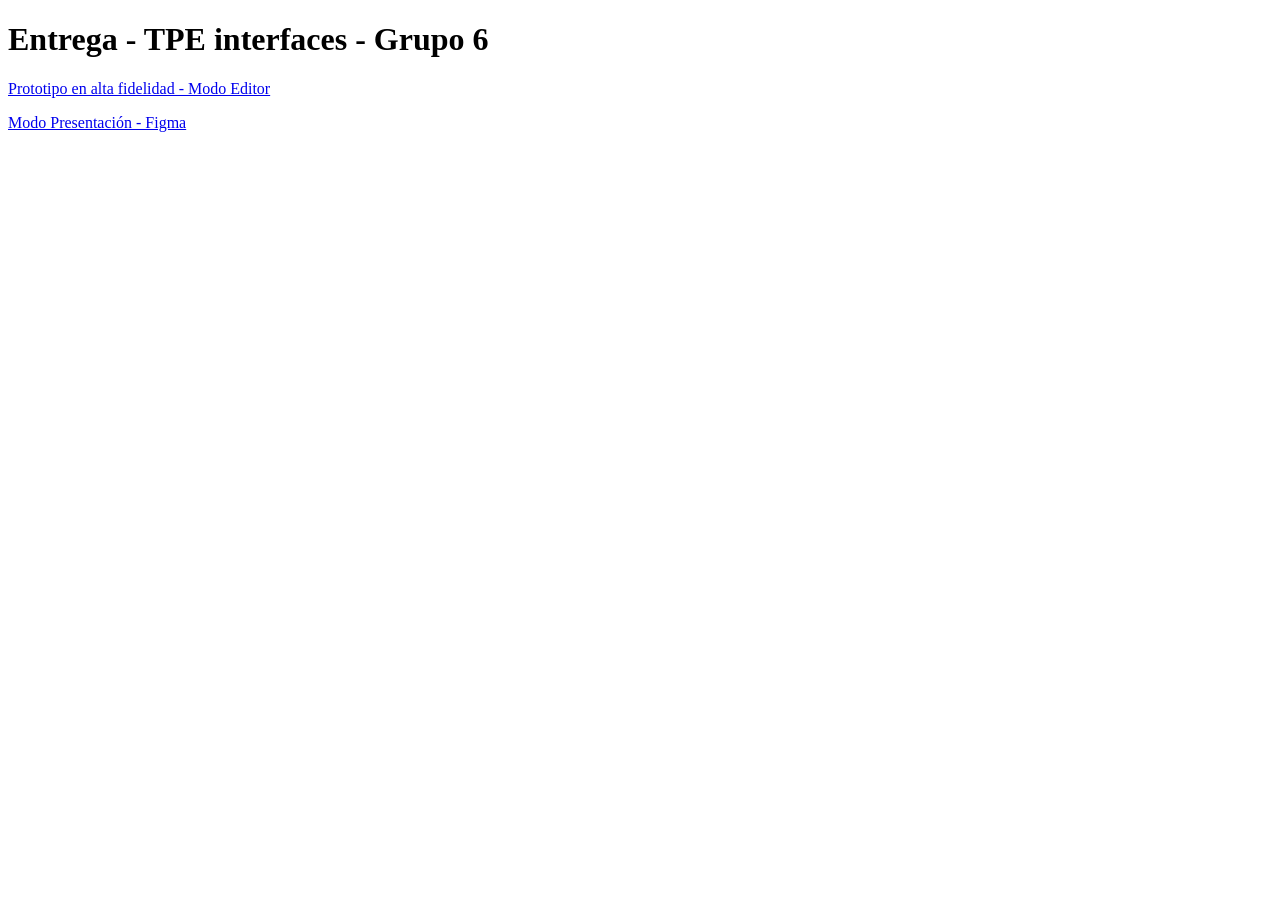
==== index.html @ 086a92cb "Entrega Interfaces G6" ====
<!DOCTYPE html>
<html lang="es">
<head>
    <meta charset="UTF-8">
    <title>Entrega TPE Interfaces</title>
</head>
<body>

    <h1>Entrega - TPE interfaces - Grupo 6</h1>

    <p>
        <a href="https://www.figma.com/design/9i08lMepoLrOIIPspREHyA/Arcade-Time?node-id=0-1&p=f&t=czK11OI4u8MvMMfi-0" target="_blank">
            Prototipo en alta fidelidad - Modo Editor
        </a>
    </p>

    <p>
        <a href="https://www.figma.com/proto/9i08lMepoLrOIIPspREHyA/Arcade-Time?node-id=116-2380&p=f&t=czK11OI4u8MvMMfi-0&scaling=scale-down&content-scaling=fixed&starting-point-node-id=116%3A2380&page-id=0%3A1" target="_blank">
            Modo Presentación - Figma
        </a>
    </p>

</body>
</html>
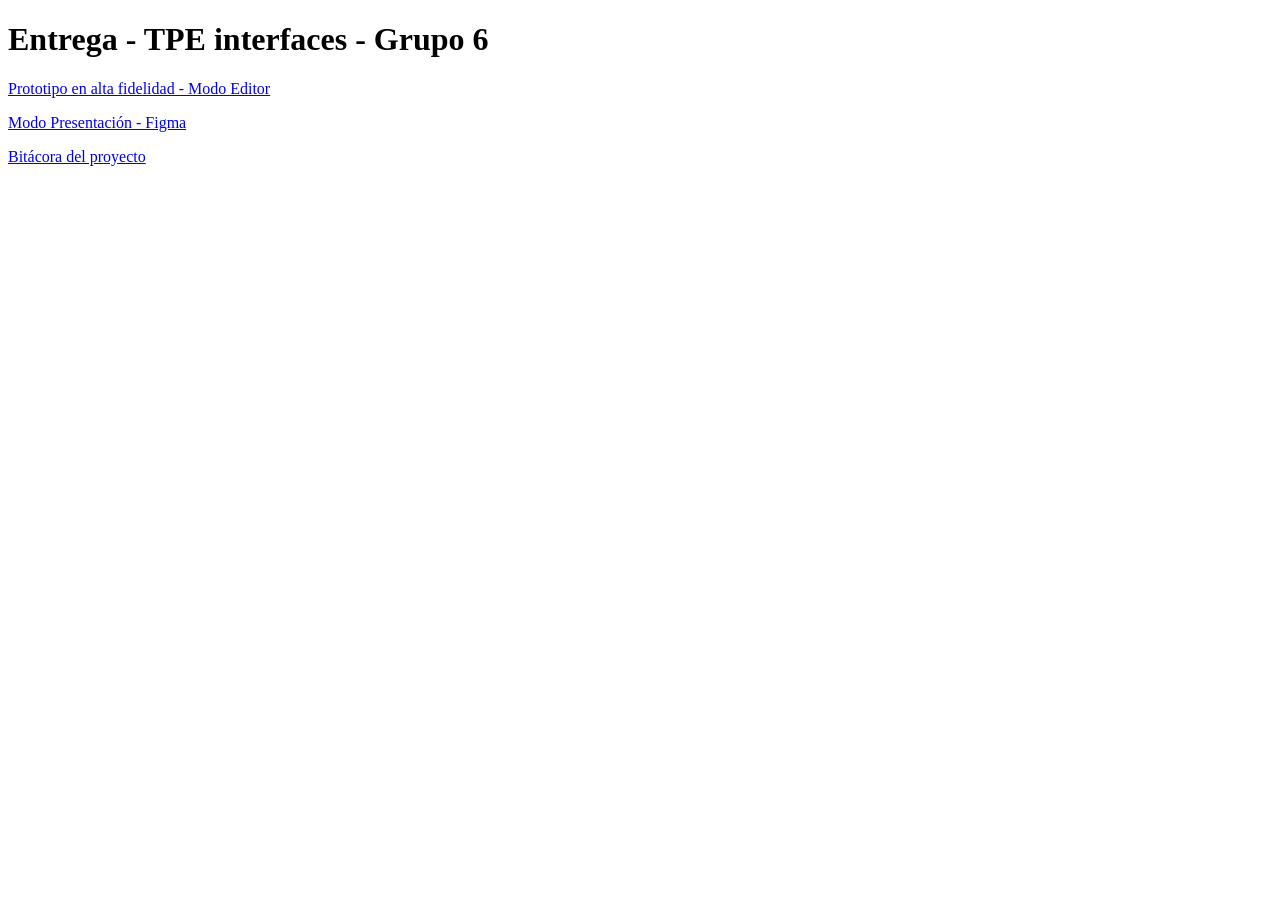
==== commit d7fc2139: "Agrego bitacora" ====
--- a/index.html
+++ b/index.html
@@ -19,6 +19,11 @@
             Modo Presentación - Figma
         </a>
     </p>
+    <p>
+    <a href="https://docs.google.com/document/d/1cL4h-FDV1Rh1Sm4U_zY8PCcev3ROgZlnCWYJNHG_538/edit?tab=t.0" target="_blank">
+        Bitácora del proyecto
+    </a>
+    </p>
 
 </body>
 </html>
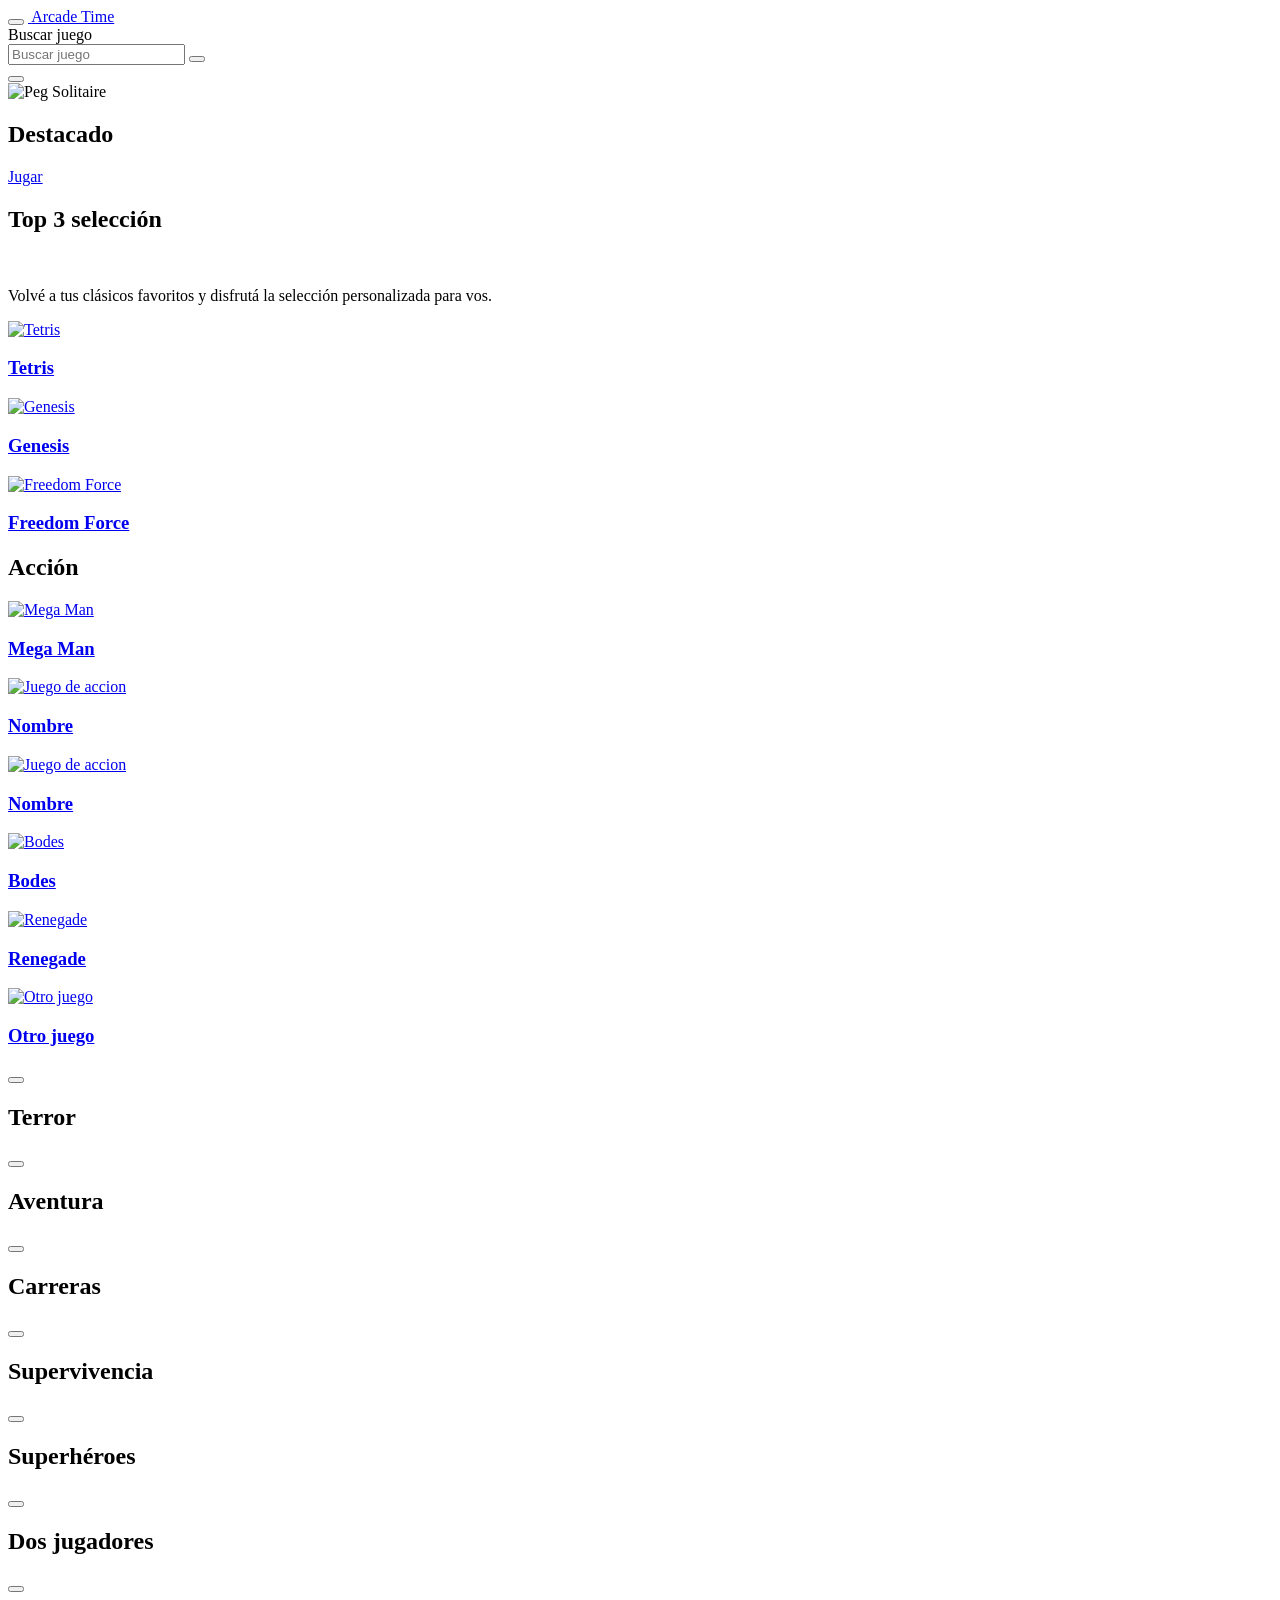
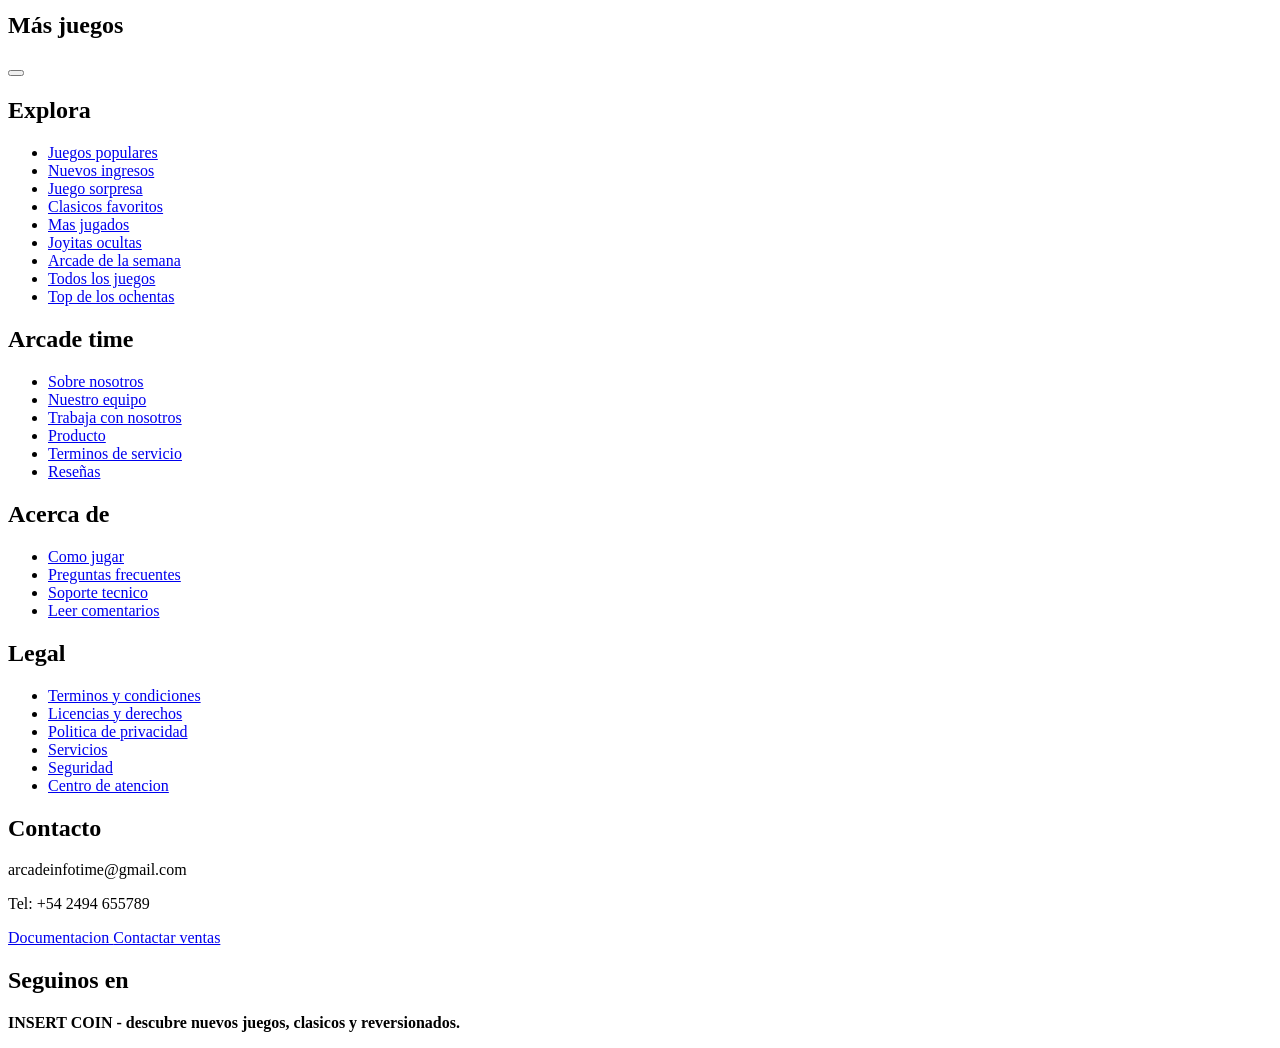
==== commit b766772e: "agrego login registro y home" ====
--- a/index.html
+++ b/index.html
@@ -1,29 +1,1632 @@
 <!DOCTYPE html>
+
 <html lang="es">
+
 <head>
+
     <meta charset="UTF-8">
-    <title>Entrega TPE Interfaces</title>
+
+    <meta name="viewport" content="width=device-width, initial-scale=1.0">
+
+    <meta http-equiv="X-UA-Compatible" content="ie=edge">
+
+    <title>Arcade Time | Inicio</title>
+
 </head>
+
+
 <body>
 
-    <h1>Entrega - TPE interfaces - Grupo 6</h1>
-
-    <p>
-        <a href="https://www.figma.com/design/9i08lMepoLrOIIPspREHyA/Arcade-Time?node-id=0-1&p=f&t=czK11OI4u8MvMMfi-0" target="_blank">
-            Prototipo en alta fidelidad - Modo Editor
-        </a>
-    </p>
-
-    <p>
-        <a href="https://www.figma.com/proto/9i08lMepoLrOIIPspREHyA/Arcade-Time?node-id=116-2380&p=f&t=czK11OI4u8MvMMfi-0&scaling=scale-down&content-scaling=fixed&starting-point-node-id=116%3A2380&page-id=0%3A1" target="_blank">
-            Modo Presentación - Figma
-        </a>
-    </p>
-    <p>
-    <a href="https://docs.google.com/document/d/1cL4h-FDV1Rh1Sm4U_zY8PCcev3ROgZlnCWYJNHG_538/edit?tab=t.0" target="_blank">
-        Bitácora del proyecto
-    </a>
-    </p>
+
+    <!-- fondo general de toda la pagina -->
+    <div class="fondo-pagina">
+
+
+
+        <!-- header -->
+        <header class="encabezado">
+
+
+            <div class="encabezado__contenedor">
+
+
+
+                <!-- boton hamburguesa -->
+                <button
+                    class="encabezado__menu-boton"
+                    type="button"
+                    aria-label="Abrir menu de categorias"
+                    aria-expanded="false"
+                    aria-controls="menu-categorias"
+                    data-boton-menu
+                >
+
+                    <!-- aca va el icono hamburguesa -->
+
+                </button>
+
+
+
+                <!-- logo y nombre, al tocar vuelve al home -->
+                <a
+                    class="encabezado__logo"
+                    href="index.html"
+                    aria-label="Ir al inicio"
+                >
+
+
+                    <img
+                        class="encabezado__logo-imagen"
+                        src=""
+                        alt=""
+                    >
+
+
+                    <span class="encabezado__nombre">
+                        Arcade Time
+                    </span>
+
+
+                </a>
+
+
+
+                <!-- decoracion q esta al lado del logo -->
+                <div
+                    class="encabezado__separador"
+                    aria-hidden="true"
+                ></div>
+
+
+
+                <!-- buscador -->
+                <form
+                    class="buscador"
+                    action="#"
+                    method="get"
+                    role="search"
+                >
+
+
+                    <label
+                        class="buscador__label"
+                        for="buscar-juego"
+                    >
+                        Buscar juego
+                    </label>
+
+
+                    <div class="buscador__contenedor">
+
+
+                        <input
+                            class="buscador__input"
+                            type="search"
+                            id="buscar-juego"
+                            name="buscar"
+                            placeholder="Buscar juego"
+                        >
+
+
+                        <button
+                            class="buscador__boton"
+                            type="submit"
+                            aria-label="Buscar juego"
+                        >
+
+                            <!-- aca va la lupa -->
+
+                        </button>
+
+
+                    </div>
+
+
+                </form>
+
+
+
+                <!-- boton del perfil -->
+                <button
+                    class="encabezado__perfil-boton"
+                    type="button"
+                    aria-label="Abrir menu de usuario"
+                    aria-expanded="false"
+                    aria-controls="menu-usuario"
+                    data-boton-perfil
+                >
+
+                    <!-- aca va el icono de la personita -->
+
+                </button>
+
+
+            </div>
+
+
+
+
+            <!-- menu q se abre con la hamburguesa -->
+            <nav
+                class="menu-categorias"
+                id="menu-categorias"
+                aria-label="Categorias de juegos"
+                hidden
+            >
+
+
+                <ul class="menu-categorias__lista">
+
+
+                    <li class="menu-categorias__item">
+
+                        <a
+                            class="menu-categorias__link"
+                            href="#accion"
+                        >
+                            Acción
+                        </a>
+
+                    </li>
+
+
+                    <li class="menu-categorias__item">
+
+                        <a
+                            class="menu-categorias__link"
+                            href="#terror"
+                        >
+                            Terror
+                        </a>
+
+                    </li>
+
+
+                    <li class="menu-categorias__item">
+
+                        <a
+                            class="menu-categorias__link"
+                            href="#aventura"
+                        >
+                            Aventura
+                        </a>
+
+                    </li>
+
+
+                    <li class="menu-categorias__item">
+
+                        <a
+                            class="menu-categorias__link"
+                            href="#carreras"
+                        >
+                            Carreras
+                        </a>
+
+                    </li>
+
+
+                    <li class="menu-categorias__item">
+
+                        <a
+                            class="menu-categorias__link"
+                            href="#supervivencia"
+                        >
+                            Supervivencia
+                        </a>
+
+                    </li>
+
+
+                    <li class="menu-categorias__item">
+
+                        <a
+                            class="menu-categorias__link"
+                            href="#superheroes"
+                        >
+                            Superhéroes
+                        </a>
+
+                    </li>
+
+
+                    <li class="menu-categorias__item">
+
+                        <a
+                            class="menu-categorias__link"
+                            href="#dos-jugadores"
+                        >
+                            Dos jugadores
+                        </a>
+
+                    </li>
+
+
+                    <li class="menu-categorias__item">
+
+                        <a
+                            class="menu-categorias__link"
+                            href="#mas-juegos"
+                        >
+                            Más juegos
+                        </a>
+
+                    </li>
+
+
+                </ul>
+
+
+            </nav>
+
+
+
+
+            <!-- menu q se abre con la personita -->
+            <div
+                class="menu-usuario"
+                id="menu-usuario"
+                hidden
+            >
+
+
+                <!-- avatar y nombre -->
+                <div class="menu-usuario__perfil">
+
+
+                    <div class="menu-usuario__avatar-contenedor">
+
+
+                        <img
+                            class="menu-usuario__avatar"
+                            src=""
+                            alt="Avatar del usuario"
+                        >
+
+
+                    </div>
+
+
+                    <p class="menu-usuario__nombre">
+                        Nombre de usuario
+                    </p>
+
+
+                </div>
+
+
+
+                <!-- titulo del menu -->
+                <div class="menu-usuario__encabezado">
+
+
+                    <p class="menu-usuario__titulo">
+                        Configuraciones de la cuenta
+                    </p>
+
+
+                </div>
+
+
+
+                <!-- opciones -->
+                <nav
+                    class="menu-usuario__opciones"
+                    aria-label="Configuraciones de la cuenta"
+                >
+
+
+                    <ul class="menu-usuario__lista">
+
+
+                        <li class="menu-usuario__item">
+
+                            <a
+                                class="menu-usuario__link"
+                                href="#"
+                            >
+                                Contraseña
+                            </a>
+
+                        </li>
+
+
+                        <li class="menu-usuario__item">
+
+                            <a
+                                class="menu-usuario__link"
+                                href="#"
+                            >
+                                Correo electrónico
+                            </a>
+
+                        </li>
+
+
+                        <li class="menu-usuario__item">
+
+                            <a
+                                class="menu-usuario__link"
+                                href="#"
+                            >
+                                Editar avatar
+                            </a>
+
+                        </li>
+
+
+                        <li class="menu-usuario__item">
+
+                            <a
+                                class="menu-usuario__link"
+                                href="#"
+                            >
+                                Editar nombre de usuario
+                            </a>
+
+                        </li>
+
+
+                        <li class="menu-usuario__item">
+
+                            <a
+                                class="menu-usuario__link"
+                                href="#"
+                            >
+                                Idioma
+                            </a>
+
+                        </li>
+
+
+                    </ul>
+
+
+                </nav>
+
+
+            </div>
+
+
+        </header>
+
+
+
+
+
+        <!-- contenido principal -->
+        <main class="pagina-inicio">
+
+
+
+            <!-- destacado -->
+            <section
+                class="destacado"
+                aria-labelledby="titulo-destacado"
+            >
+
+
+                <!-- todo esto va arriba de la img -->
+                <div class="destacado__contenido">
+
+
+                    <img
+                        class="destacado__imagen"
+                        src=""
+                        alt="Peg Solitaire"
+                    >
+
+
+
+                    <h1
+                        class="destacado__titulo"
+                        id="titulo-destacado"
+                    >
+                        Destacado
+                    </h1>
+
+
+
+                    <!-- boton q va arriba de la img -->
+                    <div class="destacado__boton-contenedor">
+
+
+                        <a
+                            class="boton boton--jugar"
+                            href="#"
+                        >
+                            Jugar
+                        </a>
+
+
+                    </div>
+
+
+                </div>
+
+
+            </section>
+
+
+
+
+
+            <!-- top 3 seleccion -->
+            <section
+                class="top-seleccion"
+                aria-labelledby="titulo-top-seleccion"
+            >
+
+
+                <!-- fondo rosa del top -->
+                <div class="top-seleccion__contenedor">
+
+
+
+                    <!-- titulo -->
+                    <div class="top-seleccion__encabezado">
+
+
+                        <h2
+                            class="top-seleccion__titulo"
+                            id="titulo-top-seleccion"
+                        >
+                            Top 3 selección
+                        </h2>
+
+
+                        <!-- iconito q esta al lado -->
+                        <div
+                            class="top-seleccion__icono"
+                            aria-hidden="true"
+                        ></div>
+
+
+                    </div>
+
+
+
+
+                    <!-- fantasmita y texto -->
+                    <div class="top-seleccion__presentacion">
+
+
+                        <div class="top-seleccion__fantasma-contenedor">
+
+
+                            <img
+                                class="top-seleccion__fantasma"
+                                src=""
+                                alt=""
+                            >
+
+
+                        </div>
+
+
+
+                        <div class="top-seleccion__texto">
+
+
+                            <p>
+                                Volvé a tus clásicos favoritos y disfrutá
+                                la selección personalizada para vos.
+                            </p>
+
+
+                        </div>
+
+
+                    </div>
+
+
+
+
+                    <!-- los tres juegos -->
+                    <div class="top-seleccion__juegos">
+
+
+
+                        <article class="tarjeta-juego tarjeta-juego--top">
+
+
+                            <a
+                                class="tarjeta-juego__link"
+                                href="#"
+                            >
+
+
+                                <img
+                                    class="tarjeta-juego__imagen"
+                                    src=""
+                                    alt="Tetris"
+                                >
+
+
+                                <h3 class="tarjeta-juego__nombre">
+                                    Tetris
+                                </h3>
+
+
+                            </a>
+
+
+                        </article>
+
+
+
+
+                        <article class="tarjeta-juego tarjeta-juego--top">
+
+
+                            <a
+                                class="tarjeta-juego__link"
+                                href="#"
+                            >
+
+
+                                <img
+                                    class="tarjeta-juego__imagen"
+                                    src=""
+                                    alt="Genesis"
+                                >
+
+
+                                <h3 class="tarjeta-juego__nombre">
+                                    Genesis
+                                </h3>
+
+
+                            </a>
+
+
+                        </article>
+
+
+
+
+                        <article class="tarjeta-juego tarjeta-juego--top">
+
+
+                            <a
+                                class="tarjeta-juego__link"
+                                href="#"
+                            >
+
+
+                                <img
+                                    class="tarjeta-juego__imagen"
+                                    src=""
+                                    alt="Freedom Force"
+                                >
+
+
+                                <h3 class="tarjeta-juego__nombre">
+                                    Freedom Force
+                                </h3>
+
+
+                            </a>
+
+
+                        </article>
+
+
+                    </div>
+
+
+                </div>
+
+
+            </section>
+
+
+
+
+
+            <!-- zona de todos los carruseles -->
+            <div class="zona-carruseles">
+
+
+
+
+
+                <!-- carrusel accion -->
+                <section
+                    class="carrusel-juegos"
+                    id="accion"
+                    aria-labelledby="titulo-accion"
+                    data-carrusel
+                >
+
+
+                    <div class="carrusel-juegos__contenedor">
+
+
+                        <h2
+                            class="carrusel-juegos__titulo"
+                            id="titulo-accion"
+                        >
+                            Acción
+                        </h2>
+
+
+
+                        <div class="carrusel-juegos__contenido">
+
+
+
+                            <!-- arranca oculta y js la muestra desp -->
+                            <button
+                                class="carrusel-juegos__flecha carrusel-juegos__flecha--izquierda"
+                                type="button"
+                                aria-label="Ver juegos anteriores"
+                                data-direccion="anterior"
+                                hidden
+                            >
+
+                                <!-- flecha izquierda -->
+
+                            </button>
+
+
+
+
+                            <!-- parte visible del carrusel -->
+                            <div class="carrusel-juegos__ventana">
+
+
+                                <!-- esta lista es la q desp mueve js -->
+                                <div class="carrusel-juegos__lista">
+
+
+
+                                    <article class="tarjeta-juego">
+
+                                        <a
+                                            class="tarjeta-juego__link"
+                                            href="#"
+                                        >
+
+                                            <img
+                                                class="tarjeta-juego__imagen"
+                                                src=""
+                                                alt="Mega Man"
+                                            >
+
+                                            <h3 class="tarjeta-juego__nombre">
+                                                Mega Man
+                                            </h3>
+
+                                        </a>
+
+                                    </article>
+
+
+
+                                    <article class="tarjeta-juego">
+
+                                        <a
+                                            class="tarjeta-juego__link"
+                                            href="#"
+                                        >
+
+                                            <img
+                                                class="tarjeta-juego__imagen"
+                                                src=""
+                                                alt="Juego de accion"
+                                            >
+
+                                            <h3 class="tarjeta-juego__nombre">
+                                                Nombre
+                                            </h3>
+
+                                        </a>
+
+                                    </article>
+
+
+
+                                    <article class="tarjeta-juego">
+
+                                        <a
+                                            class="tarjeta-juego__link"
+                                            href="#"
+                                        >
+
+                                            <img
+                                                class="tarjeta-juego__imagen"
+                                                src=""
+                                                alt="Juego de accion"
+                                            >
+
+                                            <h3 class="tarjeta-juego__nombre">
+                                                Nombre
+                                            </h3>
+
+                                        </a>
+
+                                    </article>
+
+
+
+                                    <article class="tarjeta-juego">
+
+                                        <a
+                                            class="tarjeta-juego__link"
+                                            href="#"
+                                        >
+
+                                            <img
+                                                class="tarjeta-juego__imagen"
+                                                src=""
+                                                alt="Bodes"
+                                            >
+
+                                            <h3 class="tarjeta-juego__nombre">
+                                                Bodes
+                                            </h3>
+
+                                        </a>
+
+                                    </article>
+
+
+
+                                    <article class="tarjeta-juego">
+
+                                        <a
+                                            class="tarjeta-juego__link"
+                                            href="#"
+                                        >
+
+                                            <img
+                                                class="tarjeta-juego__imagen"
+                                                src=""
+                                                alt="Renegade"
+                                            >
+
+                                            <h3 class="tarjeta-juego__nombre">
+                                                Renegade
+                                            </h3>
+
+                                        </a>
+
+                                    </article>
+
+
+
+                                    <!-- aca van los juegos q quedan ocultos al principio -->
+
+                                    <article class="tarjeta-juego">
+
+                                        <a
+                                            class="tarjeta-juego__link"
+                                            href="#"
+                                        >
+
+                                            <img
+                                                class="tarjeta-juego__imagen"
+                                                src=""
+                                                alt="Otro juego"
+                                            >
+
+                                            <h3 class="tarjeta-juego__nombre">
+                                                Otro juego
+                                            </h3>
+
+                                        </a>
+
+                                    </article>
+
+
+                                </div>
+
+
+                            </div>
+
+
+
+
+                            <!-- esta se ve al principio -->
+                            <button
+                                class="carrusel-juegos__flecha carrusel-juegos__flecha--derecha"
+                                type="button"
+                                aria-label="Ver mas juegos"
+                                data-direccion="siguiente"
+                            >
+
+                                <!-- flecha derecha -->
+
+                            </button>
+
+
+                        </div>
+
+
+                    </div>
+
+
+                </section>
+
+
+
+
+
+                <!-- carrusel terror -->
+                <section
+                    class="carrusel-juegos"
+                    id="terror"
+                    aria-labelledby="titulo-terror"
+                    data-carrusel
+                >
+
+
+                    <div class="carrusel-juegos__contenedor">
+
+
+                        <h2
+                            class="carrusel-juegos__titulo"
+                            id="titulo-terror"
+                        >
+                            Terror
+                        </h2>
+
+
+
+                        <div class="carrusel-juegos__contenido">
+
+
+                            <button
+                                class="carrusel-juegos__flecha carrusel-juegos__flecha--izquierda"
+                                type="button"
+                                aria-label="Ver juegos anteriores"
+                                data-direccion="anterior"
+                                hidden
+                            >
+                                <!-- flecha izquierda -->
+                            </button>
+
+
+
+                            <div class="carrusel-juegos__ventana">
+
+                                <div class="carrusel-juegos__lista">
+
+                                    <!-- aca van todas las cards de terror -->
+
+                                </div>
+
+                            </div>
+
+
+
+                            <button
+                                class="carrusel-juegos__flecha carrusel-juegos__flecha--derecha"
+                                type="button"
+                                aria-label="Ver mas juegos"
+                                data-direccion="siguiente"
+                            >
+                                <!-- flecha derecha -->
+                            </button>
+
+
+                        </div>
+
+
+                    </div>
+
+
+                </section>
+
+
+
+
+
+                <!-- carrusel aventura -->
+                <section
+                    class="carrusel-juegos"
+                    id="aventura"
+                    aria-labelledby="titulo-aventura"
+                    data-carrusel
+                >
+
+
+                    <div class="carrusel-juegos__contenedor">
+
+
+                        <h2
+                            class="carrusel-juegos__titulo"
+                            id="titulo-aventura"
+                        >
+                            Aventura
+                        </h2>
+
+
+
+                        <div class="carrusel-juegos__contenido">
+
+
+                            <button
+                                class="carrusel-juegos__flecha carrusel-juegos__flecha--izquierda"
+                                type="button"
+                                aria-label="Ver juegos anteriores"
+                                data-direccion="anterior"
+                                hidden
+                            >
+                                <!-- flecha izquierda -->
+                            </button>
+
+
+                            <div class="carrusel-juegos__ventana">
+
+                                <div class="carrusel-juegos__lista">
+
+                                    <!-- aca van las cards de aventura -->
+
+                                </div>
+
+                            </div>
+
+
+                            <button
+                                class="carrusel-juegos__flecha carrusel-juegos__flecha--derecha"
+                                type="button"
+                                aria-label="Ver mas juegos"
+                                data-direccion="siguiente"
+                            >
+                                <!-- flecha derecha -->
+                            </button>
+
+
+                        </div>
+
+
+                    </div>
+
+
+                </section>
+
+
+
+
+
+                <!-- carrusel carreras -->
+                <section
+                    class="carrusel-juegos"
+                    id="carreras"
+                    aria-labelledby="titulo-carreras"
+                    data-carrusel
+                >
+
+
+                    <div class="carrusel-juegos__contenedor">
+
+
+                        <h2
+                            class="carrusel-juegos__titulo"
+                            id="titulo-carreras"
+                        >
+                            Carreras
+                        </h2>
+
+
+
+                        <div class="carrusel-juegos__contenido">
+
+
+                            <button
+                                class="carrusel-juegos__flecha carrusel-juegos__flecha--izquierda"
+                                type="button"
+                                aria-label="Ver juegos anteriores"
+                                data-direccion="anterior"
+                                hidden
+                            >
+                                <!-- flecha izquierda -->
+                            </button>
+
+
+                            <div class="carrusel-juegos__ventana">
+
+                                <div class="carrusel-juegos__lista">
+
+                                    <!-- aca van las cards de carreras -->
+
+                                </div>
+
+                            </div>
+
+
+                            <button
+                                class="carrusel-juegos__flecha carrusel-juegos__flecha--derecha"
+                                type="button"
+                                aria-label="Ver mas juegos"
+                                data-direccion="siguiente"
+                            >
+                                <!-- flecha derecha -->
+                            </button>
+
+
+                        </div>
+
+
+                    </div>
+
+
+                </section>
+
+
+
+
+
+                <!-- carrusel supervivencia -->
+                <section
+                    class="carrusel-juegos"
+                    id="supervivencia"
+                    aria-labelledby="titulo-supervivencia"
+                    data-carrusel
+                >
+
+
+                    <div class="carrusel-juegos__contenedor">
+
+
+                        <h2
+                            class="carrusel-juegos__titulo"
+                            id="titulo-supervivencia"
+                        >
+                            Supervivencia
+                        </h2>
+
+
+
+                        <div class="carrusel-juegos__contenido">
+
+
+                            <button
+                                class="carrusel-juegos__flecha carrusel-juegos__flecha--izquierda"
+                                type="button"
+                                aria-label="Ver juegos anteriores"
+                                data-direccion="anterior"
+                                hidden
+                            >
+                                <!-- flecha izquierda -->
+                            </button>
+
+
+                            <div class="carrusel-juegos__ventana">
+
+                                <div class="carrusel-juegos__lista">
+
+                                    <!-- aca van las cards de supervivencia -->
+
+                                </div>
+
+                            </div>
+
+
+                            <button
+                                class="carrusel-juegos__flecha carrusel-juegos__flecha--derecha"
+                                type="button"
+                                aria-label="Ver mas juegos"
+                                data-direccion="siguiente"
+                            >
+                                <!-- flecha derecha -->
+                            </button>
+
+
+                        </div>
+
+
+                    </div>
+
+
+                </section>
+
+
+
+
+
+                <!-- carrusel superheroes -->
+                <section
+                    class="carrusel-juegos"
+                    id="superheroes"
+                    aria-labelledby="titulo-superheroes"
+                    data-carrusel
+                >
+
+
+                    <div class="carrusel-juegos__contenedor">
+
+
+                        <h2
+                            class="carrusel-juegos__titulo"
+                            id="titulo-superheroes"
+                        >
+                            Superhéroes
+                        </h2>
+
+
+                        <div class="carrusel-juegos__contenido">
+
+
+                            <button
+                                class="carrusel-juegos__flecha carrusel-juegos__flecha--izquierda"
+                                type="button"
+                                aria-label="Ver juegos anteriores"
+                                data-direccion="anterior"
+                                hidden
+                            >
+                                <!-- flecha izquierda -->
+                            </button>
+
+
+                            <div class="carrusel-juegos__ventana">
+
+                                <div class="carrusel-juegos__lista">
+
+                                    <!-- aca van las cards de superheroes -->
+
+                                </div>
+
+                            </div>
+
+
+                            <button
+                                class="carrusel-juegos__flecha carrusel-juegos__flecha--derecha"
+                                type="button"
+                                aria-label="Ver mas juegos"
+                                data-direccion="siguiente"
+                            >
+                                <!-- flecha derecha -->
+                            </button>
+
+
+                        </div>
+
+
+                    </div>
+
+
+                </section>
+
+
+
+
+
+                <!-- carrusel dos jugadores -->
+                <section
+                    class="carrusel-juegos"
+                    id="dos-jugadores"
+                    aria-labelledby="titulo-dos-jugadores"
+                    data-carrusel
+                >
+
+
+                    <div class="carrusel-juegos__contenedor">
+
+
+                        <h2
+                            class="carrusel-juegos__titulo"
+                            id="titulo-dos-jugadores"
+                        >
+                            Dos jugadores
+                        </h2>
+
+
+                        <div class="carrusel-juegos__contenido">
+
+
+                            <button
+                                class="carrusel-juegos__flecha carrusel-juegos__flecha--izquierda"
+                                type="button"
+                                aria-label="Ver juegos anteriores"
+                                data-direccion="anterior"
+                                hidden
+                            >
+                                <!-- flecha izquierda -->
+                            </button>
+
+
+                            <div class="carrusel-juegos__ventana">
+
+                                <div class="carrusel-juegos__lista">
+
+                                    <!-- aca van las cards de dos jugadores -->
+
+                                </div>
+
+                            </div>
+
+
+                            <button
+                                class="carrusel-juegos__flecha carrusel-juegos__flecha--derecha"
+                                type="button"
+                                aria-label="Ver mas juegos"
+                                data-direccion="siguiente"
+                            >
+                                <!-- flecha derecha -->
+                            </button>
+
+
+                        </div>
+
+
+                    </div>
+
+
+                </section>
+
+
+
+
+
+                <!-- carrusel mas juegos -->
+                <section
+                    class="carrusel-juegos"
+                    id="mas-juegos"
+                    aria-labelledby="titulo-mas-juegos"
+                    data-carrusel
+                >
+
+
+                    <div class="carrusel-juegos__contenedor">
+
+
+                        <h2
+                            class="carrusel-juegos__titulo"
+                            id="titulo-mas-juegos"
+                        >
+                            Más juegos
+                        </h2>
+
+
+                        <div class="carrusel-juegos__contenido">
+
+
+                            <button
+                                class="carrusel-juegos__flecha carrusel-juegos__flecha--izquierda"
+                                type="button"
+                                aria-label="Ver juegos anteriores"
+                                data-direccion="anterior"
+                                hidden
+                            >
+                                <!-- flecha izquierda -->
+                            </button>
+
+
+                            <div class="carrusel-juegos__ventana">
+
+                                <div class="carrusel-juegos__lista">
+
+                                    <!-- aca van las cards de mas juegos -->
+
+                                </div>
+
+                            </div>
+
+
+                            <button
+                                class="carrusel-juegos__flecha carrusel-juegos__flecha--derecha"
+                                type="button"
+                                aria-label="Ver mas juegos"
+                                data-direccion="siguiente"
+                            >
+                                <!-- flecha derecha -->
+                            </button>
+
+
+                        </div>
+
+
+                    </div>
+
+
+                </section>
+
+
+            </div>
+
+
+        </main>
+
+
+
+
+
+        <!-- footer -->
+        <footer class="pie-pagina">
+
+
+            <div class="pie-pagina__contenedor">
+
+
+
+                <!-- columna explorar -->
+                <div class="pie-pagina__columna">
+
+
+                    <h2 class="pie-pagina__titulo">
+                        Explora
+                    </h2>
+
+
+                    <ul class="pie-pagina__lista">
+
+                        <li>
+                            <a href="#">Juegos populares</a>
+                        </li>
+
+                        <li>
+                            <a href="#">Nuevos ingresos</a>
+                        </li>
+
+                        <li>
+                            <a href="#">Juego sorpresa</a>
+                        </li>
+
+                        <li>
+                            <a href="#">Clasicos favoritos</a>
+                        </li>
+
+                        <li>
+                            <a href="#">Mas jugados</a>
+                        </li>
+
+                        <li>
+                            <a href="#">Joyitas ocultas</a>
+                        </li>
+
+                        <li>
+                            <a href="#">Arcade de la semana</a>
+                        </li>
+
+                        <li>
+                            <a href="#">Todos los juegos</a>
+                        </li>
+
+                        <li>
+                            <a href="#">Top de los ochentas</a>
+                        </li>
+
+                    </ul>
+
+
+                </div>
+
+
+
+
+                <!-- columna arcade time -->
+                <div class="pie-pagina__columna">
+
+
+                    <h2 class="pie-pagina__titulo">
+                        Arcade time
+                    </h2>
+
+
+                    <ul class="pie-pagina__lista">
+
+                        <li>
+                            <a href="#">Sobre nosotros</a>
+                        </li>
+
+                        <li>
+                            <a href="#">Nuestro equipo</a>
+                        </li>
+
+                        <li>
+                            <a href="#">Trabaja con nosotros</a>
+                        </li>
+
+                        <li>
+                            <a href="#">Producto</a>
+                        </li>
+
+                        <li>
+                            <a href="#">Terminos de servicio</a>
+                        </li>
+
+                        <li>
+                            <a href="#">Reseñas</a>
+                        </li>
+
+                    </ul>
+
+
+
+                    <h2 class="pie-pagina__titulo">
+                        Acerca de
+                    </h2>
+
+
+                    <ul class="pie-pagina__lista">
+
+                        <li>
+                            <a href="#">Como jugar</a>
+                        </li>
+
+                        <li>
+                            <a href="#">Preguntas frecuentes</a>
+                        </li>
+
+                        <li>
+                            <a href="#">Soporte tecnico</a>
+                        </li>
+
+                        <li>
+                            <a href="#">Leer comentarios</a>
+                        </li>
+
+                    </ul>
+
+
+                </div>
+
+
+
+
+                <!-- columna legal y contacto -->
+                <div class="pie-pagina__columna">
+
+
+                    <h2 class="pie-pagina__titulo">
+                        Legal
+                    </h2>
+
+
+                    <ul class="pie-pagina__lista">
+
+                        <li>
+                            <a href="#">Terminos y condiciones</a>
+                        </li>
+
+                        <li>
+                            <a href="#">Licencias y derechos</a>
+                        </li>
+
+                        <li>
+                            <a href="#">Politica de privacidad</a>
+                        </li>
+
+                        <li>
+                            <a href="#">Servicios</a>
+                        </li>
+
+                        <li>
+                            <a href="#">Seguridad</a>
+                        </li>
+
+                        <li>
+                            <a href="#">Centro de atencion</a>
+                        </li>
+
+                    </ul>
+
+
+
+                    <div class="pie-pagina__contacto">
+
+
+                        <h2 class="pie-pagina__titulo">
+                            Contacto
+                        </h2>
+
+
+                        <p>
+                            arcadeinfotime@gmail.com
+                        </p>
+
+
+                        <p>
+                            Tel: +54 2494 655789
+                        </p>
+
+
+                        <a href="#">
+                            Documentacion
+                        </a>
+
+
+                        <a href="#">
+                            Contactar ventas
+                        </a>
+
+
+                    </div>
+
+
+                </div>
+
+
+
+
+                <!-- redes y logo -->
+                <div class="pie-pagina__columna">
+
+
+                    <div class="pie-pagina__redes">
+
+
+                        <h2 class="pie-pagina__titulo">
+                            Seguinos en
+                        </h2>
+
+
+                        <div class="pie-pagina__redes-lista">
+
+                            <a
+                                href="#"
+                                aria-label="Youtube"
+                            >
+                                <!-- icono youtube -->
+                            </a>
+
+                            <a
+                                href="#"
+                                aria-label="Instagram"
+                            >
+                                <!-- icono instagram -->
+                            </a>
+
+                            <a
+                                href="#"
+                                aria-label="Facebook"
+                            >
+                                <!-- icono facebook -->
+                            </a>
+
+                            <a
+                                href="#"
+                                aria-label="Twitter"
+                            >
+                                <!-- icono twitter -->
+                            </a>
+
+                        </div>
+
+
+                    </div>
+
+
+
+                    <div class="pie-pagina__descubrir">
+
+
+                        <p>
+
+                            <strong>
+                                INSERT COIN - descubre nuevos juegos,
+                                clasicos y reversionados.
+                            </strong>
+
+                        </p>
+
+
+                    </div>
+
+
+
+                    <div class="pie-pagina__logo">
+
+                        <!-- aca va el logo arcade time -->
+
+                    </div>
+
+
+                </div>
+
+
+            </div>
+
+
+        </footer>
+
+
+    </div>
+
 
 </body>
+
 </html>
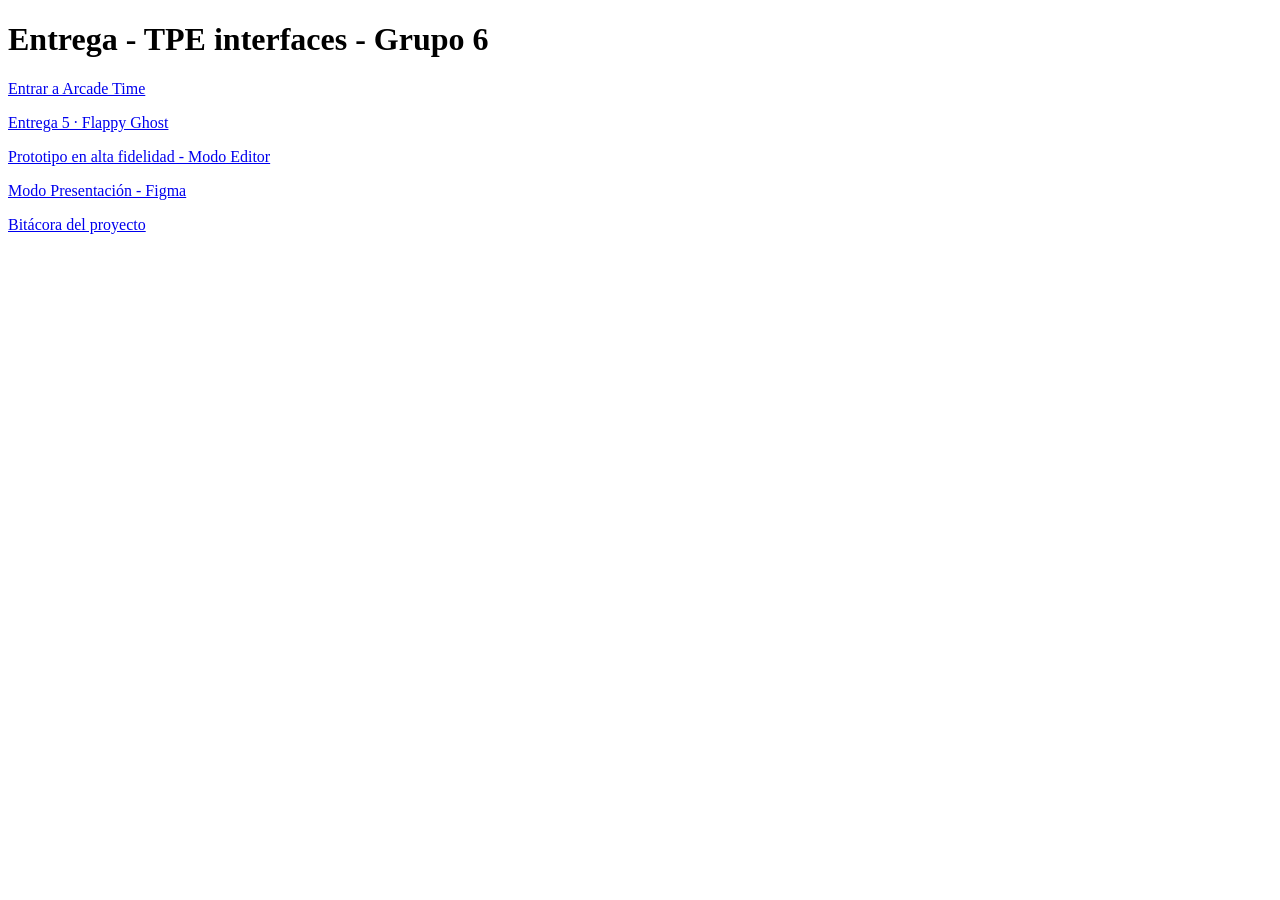
==== commit eecff6b9: "Flappy ghost" ====
--- a/index.html
+++ b/index.html
@@ -1,1632 +1,31 @@
 <!DOCTYPE html>
-
 <html lang="es">
-
 <head>
-
     <meta charset="UTF-8">
-
-    <meta name="viewport" content="width=device-width, initial-scale=1.0">
-
-    <meta http-equiv="X-UA-Compatible" content="ie=edge">
-
-    <title>Arcade Time | Inicio</title>
-
+    <title>Entrega TPE Interfaces</title>
 </head>
-
-
 <body>
 
+    <h1>Entrega - TPE interfaces - Grupo 6</h1>
+    <p><a href="html/home.html">Entrar a Arcade Time</a></p>
+    <p><a href="html/flappy-ghost.html">Entrega 5 · Flappy Ghost</a></p>
 
-    <!-- fondo general de toda la pagina -->
-    <div class="fondo-pagina">
+    <p>
+        <a href="https://www.figma.com/design/9i08lMepoLrOIIPspREHyA/Arcade-Time?node-id=0-1&p=f&t=czK11OI4u8MvMMfi-0" target="_blank">
+            Prototipo en alta fidelidad - Modo Editor
+        </a>
+    </p>
 
-
-
-        <!-- header -->
-        <header class="encabezado">
-
-
-            <div class="encabezado__contenedor">
-
-
-
-                <!-- boton hamburguesa -->
-                <button
-                    class="encabezado__menu-boton"
-                    type="button"
-                    aria-label="Abrir menu de categorias"
-                    aria-expanded="false"
-                    aria-controls="menu-categorias"
-                    data-boton-menu
-                >
-
-                    <!-- aca va el icono hamburguesa -->
-
-                </button>
-
-
-
-                <!-- logo y nombre, al tocar vuelve al home -->
-                <a
-                    class="encabezado__logo"
-                    href="index.html"
-                    aria-label="Ir al inicio"
-                >
-
-
-                    <img
-                        class="encabezado__logo-imagen"
-                        src=""
-                        alt=""
-                    >
-
-
-                    <span class="encabezado__nombre">
-                        Arcade Time
-                    </span>
-
-
-                </a>
-
-
-
-                <!-- decoracion q esta al lado del logo -->
-                <div
-                    class="encabezado__separador"
-                    aria-hidden="true"
-                ></div>
-
-
-
-                <!-- buscador -->
-                <form
-                    class="buscador"
-                    action="#"
-                    method="get"
-                    role="search"
-                >
-
-
-                    <label
-                        class="buscador__label"
-                        for="buscar-juego"
-                    >
-                        Buscar juego
-                    </label>
-
-
-                    <div class="buscador__contenedor">
-
-
-                        <input
-                            class="buscador__input"
-                            type="search"
-                            id="buscar-juego"
-                            name="buscar"
-                            placeholder="Buscar juego"
-                        >
-
-
-                        <button
-                            class="buscador__boton"
-                            type="submit"
-                            aria-label="Buscar juego"
-                        >
-
-                            <!-- aca va la lupa -->
-
-                        </button>
-
-
-                    </div>
-
-
-                </form>
-
-
-
-                <!-- boton del perfil -->
-                <button
-                    class="encabezado__perfil-boton"
-                    type="button"
-                    aria-label="Abrir menu de usuario"
-                    aria-expanded="false"
-                    aria-controls="menu-usuario"
-                    data-boton-perfil
-                >
-
-                    <!-- aca va el icono de la personita -->
-
-                </button>
-
-
-            </div>
-
-
-
-
-            <!-- menu q se abre con la hamburguesa -->
-            <nav
-                class="menu-categorias"
-                id="menu-categorias"
-                aria-label="Categorias de juegos"
-                hidden
-            >
-
-
-                <ul class="menu-categorias__lista">
-
-
-                    <li class="menu-categorias__item">
-
-                        <a
-                            class="menu-categorias__link"
-                            href="#accion"
-                        >
-                            Acción
-                        </a>
-
-                    </li>
-
-
-                    <li class="menu-categorias__item">
-
-                        <a
-                            class="menu-categorias__link"
-                            href="#terror"
-                        >
-                            Terror
-                        </a>
-
-                    </li>
-
-
-                    <li class="menu-categorias__item">
-
-                        <a
-                            class="menu-categorias__link"
-                            href="#aventura"
-                        >
-                            Aventura
-                        </a>
-
-                    </li>
-
-
-                    <li class="menu-categorias__item">
-
-                        <a
-                            class="menu-categorias__link"
-                            href="#carreras"
-                        >
-                            Carreras
-                        </a>
-
-                    </li>
-
-
-                    <li class="menu-categorias__item">
-
-                        <a
-                            class="menu-categorias__link"
-                            href="#supervivencia"
-                        >
-                            Supervivencia
-                        </a>
-
-                    </li>
-
-
-                    <li class="menu-categorias__item">
-
-                        <a
-                            class="menu-categorias__link"
-                            href="#superheroes"
-                        >
-                            Superhéroes
-                        </a>
-
-                    </li>
-
-
-                    <li class="menu-categorias__item">
-
-                        <a
-                            class="menu-categorias__link"
-                            href="#dos-jugadores"
-                        >
-                            Dos jugadores
-                        </a>
-
-                    </li>
-
-
-                    <li class="menu-categorias__item">
-
-                        <a
-                            class="menu-categorias__link"
-                            href="#mas-juegos"
-                        >
-                            Más juegos
-                        </a>
-
-                    </li>
-
-
-                </ul>
-
-
-            </nav>
-
-
-
-
-            <!-- menu q se abre con la personita -->
-            <div
-                class="menu-usuario"
-                id="menu-usuario"
-                hidden
-            >
-
-
-                <!-- avatar y nombre -->
-                <div class="menu-usuario__perfil">
-
-
-                    <div class="menu-usuario__avatar-contenedor">
-
-
-                        <img
-                            class="menu-usuario__avatar"
-                            src=""
-                            alt="Avatar del usuario"
-                        >
-
-
-                    </div>
-
-
-                    <p class="menu-usuario__nombre">
-                        Nombre de usuario
-                    </p>
-
-
-                </div>
-
-
-
-                <!-- titulo del menu -->
-                <div class="menu-usuario__encabezado">
-
-
-                    <p class="menu-usuario__titulo">
-                        Configuraciones de la cuenta
-                    </p>
-
-
-                </div>
-
-
-
-                <!-- opciones -->
-                <nav
-                    class="menu-usuario__opciones"
-                    aria-label="Configuraciones de la cuenta"
-                >
-
-
-                    <ul class="menu-usuario__lista">
-
-
-                        <li class="menu-usuario__item">
-
-                            <a
-                                class="menu-usuario__link"
-                                href="#"
-                            >
-                                Contraseña
-                            </a>
-
-                        </li>
-
-
-                        <li class="menu-usuario__item">
-
-                            <a
-                                class="menu-usuario__link"
-                                href="#"
-                            >
-                                Correo electrónico
-                            </a>
-
-                        </li>
-
-
-                        <li class="menu-usuario__item">
-
-                            <a
-                                class="menu-usuario__link"
-                                href="#"
-                            >
-                                Editar avatar
-                            </a>
-
-                        </li>
-
-
-                        <li class="menu-usuario__item">
-
-                            <a
-                                class="menu-usuario__link"
-                                href="#"
-                            >
-                                Editar nombre de usuario
-                            </a>
-
-                        </li>
-
-
-                        <li class="menu-usuario__item">
-
-                            <a
-                                class="menu-usuario__link"
-                                href="#"
-                            >
-                                Idioma
-                            </a>
-
-                        </li>
-
-
-                    </ul>
-
-
-                </nav>
-
-
-            </div>
-
-
-        </header>
-
-
-
-
-
-        <!-- contenido principal -->
-        <main class="pagina-inicio">
-
-
-
-            <!-- destacado -->
-            <section
-                class="destacado"
-                aria-labelledby="titulo-destacado"
-            >
-
-
-                <!-- todo esto va arriba de la img -->
-                <div class="destacado__contenido">
-
-
-                    <img
-                        class="destacado__imagen"
-                        src=""
-                        alt="Peg Solitaire"
-                    >
-
-
-
-                    <h1
-                        class="destacado__titulo"
-                        id="titulo-destacado"
-                    >
-                        Destacado
-                    </h1>
-
-
-
-                    <!-- boton q va arriba de la img -->
-                    <div class="destacado__boton-contenedor">
-
-
-                        <a
-                            class="boton boton--jugar"
-                            href="#"
-                        >
-                            Jugar
-                        </a>
-
-
-                    </div>
-
-
-                </div>
-
-
-            </section>
-
-
-
-
-
-            <!-- top 3 seleccion -->
-            <section
-                class="top-seleccion"
-                aria-labelledby="titulo-top-seleccion"
-            >
-
-
-                <!-- fondo rosa del top -->
-                <div class="top-seleccion__contenedor">
-
-
-
-                    <!-- titulo -->
-                    <div class="top-seleccion__encabezado">
-
-
-                        <h2
-                            class="top-seleccion__titulo"
-                            id="titulo-top-seleccion"
-                        >
-                            Top 3 selección
-                        </h2>
-
-
-                        <!-- iconito q esta al lado -->
-                        <div
-                            class="top-seleccion__icono"
-                            aria-hidden="true"
-                        ></div>
-
-
-                    </div>
-
-
-
-
-                    <!-- fantasmita y texto -->
-                    <div class="top-seleccion__presentacion">
-
-
-                        <div class="top-seleccion__fantasma-contenedor">
-
-
-                            <img
-                                class="top-seleccion__fantasma"
-                                src=""
-                                alt=""
-                            >
-
-
-                        </div>
-
-
-
-                        <div class="top-seleccion__texto">
-
-
-                            <p>
-                                Volvé a tus clásicos favoritos y disfrutá
-                                la selección personalizada para vos.
-                            </p>
-
-
-                        </div>
-
-
-                    </div>
-
-
-
-
-                    <!-- los tres juegos -->
-                    <div class="top-seleccion__juegos">
-
-
-
-                        <article class="tarjeta-juego tarjeta-juego--top">
-
-
-                            <a
-                                class="tarjeta-juego__link"
-                                href="#"
-                            >
-
-
-                                <img
-                                    class="tarjeta-juego__imagen"
-                                    src=""
-                                    alt="Tetris"
-                                >
-
-
-                                <h3 class="tarjeta-juego__nombre">
-                                    Tetris
-                                </h3>
-
-
-                            </a>
-
-
-                        </article>
-
-
-
-
-                        <article class="tarjeta-juego tarjeta-juego--top">
-
-
-                            <a
-                                class="tarjeta-juego__link"
-                                href="#"
-                            >
-
-
-                                <img
-                                    class="tarjeta-juego__imagen"
-                                    src=""
-                                    alt="Genesis"
-                                >
-
-
-                                <h3 class="tarjeta-juego__nombre">
-                                    Genesis
-                                </h3>
-
-
-                            </a>
-
-
-                        </article>
-
-
-
-
-                        <article class="tarjeta-juego tarjeta-juego--top">
-
-
-                            <a
-                                class="tarjeta-juego__link"
-                                href="#"
-                            >
-
-
-                                <img
-                                    class="tarjeta-juego__imagen"
-                                    src=""
-                                    alt="Freedom Force"
-                                >
-
-
-                                <h3 class="tarjeta-juego__nombre">
-                                    Freedom Force
-                                </h3>
-
-
-                            </a>
-
-
-                        </article>
-
-
-                    </div>
-
-
-                </div>
-
-
-            </section>
-
-
-
-
-
-            <!-- zona de todos los carruseles -->
-            <div class="zona-carruseles">
-
-
-
-
-
-                <!-- carrusel accion -->
-                <section
-                    class="carrusel-juegos"
-                    id="accion"
-                    aria-labelledby="titulo-accion"
-                    data-carrusel
-                >
-
-
-                    <div class="carrusel-juegos__contenedor">
-
-
-                        <h2
-                            class="carrusel-juegos__titulo"
-                            id="titulo-accion"
-                        >
-                            Acción
-                        </h2>
-
-
-
-                        <div class="carrusel-juegos__contenido">
-
-
-
-                            <!-- arranca oculta y js la muestra desp -->
-                            <button
-                                class="carrusel-juegos__flecha carrusel-juegos__flecha--izquierda"
-                                type="button"
-                                aria-label="Ver juegos anteriores"
-                                data-direccion="anterior"
-                                hidden
-                            >
-
-                                <!-- flecha izquierda -->
-
-                            </button>
-
-
-
-
-                            <!-- parte visible del carrusel -->
-                            <div class="carrusel-juegos__ventana">
-
-
-                                <!-- esta lista es la q desp mueve js -->
-                                <div class="carrusel-juegos__lista">
-
-
-
-                                    <article class="tarjeta-juego">
-
-                                        <a
-                                            class="tarjeta-juego__link"
-                                            href="#"
-                                        >
-
-                                            <img
-                                                class="tarjeta-juego__imagen"
-                                                src=""
-                                                alt="Mega Man"
-                                            >
-
-                                            <h3 class="tarjeta-juego__nombre">
-                                                Mega Man
-                                            </h3>
-
-                                        </a>
-
-                                    </article>
-
-
-
-                                    <article class="tarjeta-juego">
-
-                                        <a
-                                            class="tarjeta-juego__link"
-                                            href="#"
-                                        >
-
-                                            <img
-                                                class="tarjeta-juego__imagen"
-                                                src=""
-                                                alt="Juego de accion"
-                                            >
-
-                                            <h3 class="tarjeta-juego__nombre">
-                                                Nombre
-                                            </h3>
-
-                                        </a>
-
-                                    </article>
-
-
-
-                                    <article class="tarjeta-juego">
-
-                                        <a
-                                            class="tarjeta-juego__link"
-                                            href="#"
-                                        >
-
-                                            <img
-                                                class="tarjeta-juego__imagen"
-                                                src=""
-                                                alt="Juego de accion"
-                                            >
-
-                                            <h3 class="tarjeta-juego__nombre">
-                                                Nombre
-                                            </h3>
-
-                                        </a>
-
-                                    </article>
-
-
-
-                                    <article class="tarjeta-juego">
-
-                                        <a
-                                            class="tarjeta-juego__link"
-                                            href="#"
-                                        >
-
-                                            <img
-                                                class="tarjeta-juego__imagen"
-                                                src=""
-                                                alt="Bodes"
-                                            >
-
-                                            <h3 class="tarjeta-juego__nombre">
-                                                Bodes
-                                            </h3>
-
-                                        </a>
-
-                                    </article>
-
-
-
-                                    <article class="tarjeta-juego">
-
-                                        <a
-                                            class="tarjeta-juego__link"
-                                            href="#"
-                                        >
-
-                                            <img
-                                                class="tarjeta-juego__imagen"
-                                                src=""
-                                                alt="Renegade"
-                                            >
-
-                                            <h3 class="tarjeta-juego__nombre">
-                                                Renegade
-                                            </h3>
-
-                                        </a>
-
-                                    </article>
-
-
-
-                                    <!-- aca van los juegos q quedan ocultos al principio -->
-
-                                    <article class="tarjeta-juego">
-
-                                        <a
-                                            class="tarjeta-juego__link"
-                                            href="#"
-                                        >
-
-                                            <img
-                                                class="tarjeta-juego__imagen"
-                                                src=""
-                                                alt="Otro juego"
-                                            >
-
-                                            <h3 class="tarjeta-juego__nombre">
-                                                Otro juego
-                                            </h3>
-
-                                        </a>
-
-                                    </article>
-
-
-                                </div>
-
-
-                            </div>
-
-
-
-
-                            <!-- esta se ve al principio -->
-                            <button
-                                class="carrusel-juegos__flecha carrusel-juegos__flecha--derecha"
-                                type="button"
-                                aria-label="Ver mas juegos"
-                                data-direccion="siguiente"
-                            >
-
-                                <!-- flecha derecha -->
-
-                            </button>
-
-
-                        </div>
-
-
-                    </div>
-
-
-                </section>
-
-
-
-
-
-                <!-- carrusel terror -->
-                <section
-                    class="carrusel-juegos"
-                    id="terror"
-                    aria-labelledby="titulo-terror"
-                    data-carrusel
-                >
-
-
-                    <div class="carrusel-juegos__contenedor">
-
-
-                        <h2
-                            class="carrusel-juegos__titulo"
-                            id="titulo-terror"
-                        >
-                            Terror
-                        </h2>
-
-
-
-                        <div class="carrusel-juegos__contenido">
-
-
-                            <button
-                                class="carrusel-juegos__flecha carrusel-juegos__flecha--izquierda"
-                                type="button"
-                                aria-label="Ver juegos anteriores"
-                                data-direccion="anterior"
-                                hidden
-                            >
-                                <!-- flecha izquierda -->
-                            </button>
-
-
-
-                            <div class="carrusel-juegos__ventana">
-
-                                <div class="carrusel-juegos__lista">
-
-                                    <!-- aca van todas las cards de terror -->
-
-                                </div>
-
-                            </div>
-
-
-
-                            <button
-                                class="carrusel-juegos__flecha carrusel-juegos__flecha--derecha"
-                                type="button"
-                                aria-label="Ver mas juegos"
-                                data-direccion="siguiente"
-                            >
-                                <!-- flecha derecha -->
-                            </button>
-
-
-                        </div>
-
-
-                    </div>
-
-
-                </section>
-
-
-
-
-
-                <!-- carrusel aventura -->
-                <section
-                    class="carrusel-juegos"
-                    id="aventura"
-                    aria-labelledby="titulo-aventura"
-                    data-carrusel
-                >
-
-
-                    <div class="carrusel-juegos__contenedor">
-
-
-                        <h2
-                            class="carrusel-juegos__titulo"
-                            id="titulo-aventura"
-                        >
-                            Aventura
-                        </h2>
-
-
-
-                        <div class="carrusel-juegos__contenido">
-
-
-                            <button
-                                class="carrusel-juegos__flecha carrusel-juegos__flecha--izquierda"
-                                type="button"
-                                aria-label="Ver juegos anteriores"
-                                data-direccion="anterior"
-                                hidden
-                            >
-                                <!-- flecha izquierda -->
-                            </button>
-
-
-                            <div class="carrusel-juegos__ventana">
-
-                                <div class="carrusel-juegos__lista">
-
-                                    <!-- aca van las cards de aventura -->
-
-                                </div>
-
-                            </div>
-
-
-                            <button
-                                class="carrusel-juegos__flecha carrusel-juegos__flecha--derecha"
-                                type="button"
-                                aria-label="Ver mas juegos"
-                                data-direccion="siguiente"
-                            >
-                                <!-- flecha derecha -->
-                            </button>
-
-
-                        </div>
-
-
-                    </div>
-
-
-                </section>
-
-
-
-
-
-                <!-- carrusel carreras -->
-                <section
-                    class="carrusel-juegos"
-                    id="carreras"
-                    aria-labelledby="titulo-carreras"
-                    data-carrusel
-                >
-
-
-                    <div class="carrusel-juegos__contenedor">
-
-
-                        <h2
-                            class="carrusel-juegos__titulo"
-                            id="titulo-carreras"
-                        >
-                            Carreras
-                        </h2>
-
-
-
-                        <div class="carrusel-juegos__contenido">
-
-
-                            <button
-                                class="carrusel-juegos__flecha carrusel-juegos__flecha--izquierda"
-                                type="button"
-                                aria-label="Ver juegos anteriores"
-                                data-direccion="anterior"
-                                hidden
-                            >
-                                <!-- flecha izquierda -->
-                            </button>
-
-
-                            <div class="carrusel-juegos__ventana">
-
-                                <div class="carrusel-juegos__lista">
-
-                                    <!-- aca van las cards de carreras -->
-
-                                </div>
-
-                            </div>
-
-
-                            <button
-                                class="carrusel-juegos__flecha carrusel-juegos__flecha--derecha"
-                                type="button"
-                                aria-label="Ver mas juegos"
-                                data-direccion="siguiente"
-                            >
-                                <!-- flecha derecha -->
-                            </button>
-
-
-                        </div>
-
-
-                    </div>
-
-
-                </section>
-
-
-
-
-
-                <!-- carrusel supervivencia -->
-                <section
-                    class="carrusel-juegos"
-                    id="supervivencia"
-                    aria-labelledby="titulo-supervivencia"
-                    data-carrusel
-                >
-
-
-                    <div class="carrusel-juegos__contenedor">
-
-
-                        <h2
-                            class="carrusel-juegos__titulo"
-                            id="titulo-supervivencia"
-                        >
-                            Supervivencia
-                        </h2>
-
-
-
-                        <div class="carrusel-juegos__contenido">
-
-
-                            <button
-                                class="carrusel-juegos__flecha carrusel-juegos__flecha--izquierda"
-                                type="button"
-                                aria-label="Ver juegos anteriores"
-                                data-direccion="anterior"
-                                hidden
-                            >
-                                <!-- flecha izquierda -->
-                            </button>
-
-
-                            <div class="carrusel-juegos__ventana">
-
-                                <div class="carrusel-juegos__lista">
-
-                                    <!-- aca van las cards de supervivencia -->
-
-                                </div>
-
-                            </div>
-
-
-                            <button
-                                class="carrusel-juegos__flecha carrusel-juegos__flecha--derecha"
-                                type="button"
-                                aria-label="Ver mas juegos"
-                                data-direccion="siguiente"
-                            >
-                                <!-- flecha derecha -->
-                            </button>
-
-
-                        </div>
-
-
-                    </div>
-
-
-                </section>
-
-
-
-
-
-                <!-- carrusel superheroes -->
-                <section
-                    class="carrusel-juegos"
-                    id="superheroes"
-                    aria-labelledby="titulo-superheroes"
-                    data-carrusel
-                >
-
-
-                    <div class="carrusel-juegos__contenedor">
-
-
-                        <h2
-                            class="carrusel-juegos__titulo"
-                            id="titulo-superheroes"
-                        >
-                            Superhéroes
-                        </h2>
-
-
-                        <div class="carrusel-juegos__contenido">
-
-
-                            <button
-                                class="carrusel-juegos__flecha carrusel-juegos__flecha--izquierda"
-                                type="button"
-                                aria-label="Ver juegos anteriores"
-                                data-direccion="anterior"
-                                hidden
-                            >
-                                <!-- flecha izquierda -->
-                            </button>
-
-
-                            <div class="carrusel-juegos__ventana">
-
-                                <div class="carrusel-juegos__lista">
-
-                                    <!-- aca van las cards de superheroes -->
-
-                                </div>
-
-                            </div>
-
-
-                            <button
-                                class="carrusel-juegos__flecha carrusel-juegos__flecha--derecha"
-                                type="button"
-                                aria-label="Ver mas juegos"
-                                data-direccion="siguiente"
-                            >
-                                <!-- flecha derecha -->
-                            </button>
-
-
-                        </div>
-
-
-                    </div>
-
-
-                </section>
-
-
-
-
-
-                <!-- carrusel dos jugadores -->
-                <section
-                    class="carrusel-juegos"
-                    id="dos-jugadores"
-                    aria-labelledby="titulo-dos-jugadores"
-                    data-carrusel
-                >
-
-
-                    <div class="carrusel-juegos__contenedor">
-
-
-                        <h2
-                            class="carrusel-juegos__titulo"
-                            id="titulo-dos-jugadores"
-                        >
-                            Dos jugadores
-                        </h2>
-
-
-                        <div class="carrusel-juegos__contenido">
-
-
-                            <button
-                                class="carrusel-juegos__flecha carrusel-juegos__flecha--izquierda"
-                                type="button"
-                                aria-label="Ver juegos anteriores"
-                                data-direccion="anterior"
-                                hidden
-                            >
-                                <!-- flecha izquierda -->
-                            </button>
-
-
-                            <div class="carrusel-juegos__ventana">
-
-                                <div class="carrusel-juegos__lista">
-
-                                    <!-- aca van las cards de dos jugadores -->
-
-                                </div>
-
-                            </div>
-
-
-                            <button
-                                class="carrusel-juegos__flecha carrusel-juegos__flecha--derecha"
-                                type="button"
-                                aria-label="Ver mas juegos"
-                                data-direccion="siguiente"
-                            >
-                                <!-- flecha derecha -->
-                            </button>
-
-
-                        </div>
-
-
-                    </div>
-
-
-                </section>
-
-
-
-
-
-                <!-- carrusel mas juegos -->
-                <section
-                    class="carrusel-juegos"
-                    id="mas-juegos"
-                    aria-labelledby="titulo-mas-juegos"
-                    data-carrusel
-                >
-
-
-                    <div class="carrusel-juegos__contenedor">
-
-
-                        <h2
-                            class="carrusel-juegos__titulo"
-                            id="titulo-mas-juegos"
-                        >
-                            Más juegos
-                        </h2>
-
-
-                        <div class="carrusel-juegos__contenido">
-
-
-                            <button
-                                class="carrusel-juegos__flecha carrusel-juegos__flecha--izquierda"
-                                type="button"
-                                aria-label="Ver juegos anteriores"
-                                data-direccion="anterior"
-                                hidden
-                            >
-                                <!-- flecha izquierda -->
-                            </button>
-
-
-                            <div class="carrusel-juegos__ventana">
-
-                                <div class="carrusel-juegos__lista">
-
-                                    <!-- aca van las cards de mas juegos -->
-
-                                </div>
-
-                            </div>
-
-
-                            <button
-                                class="carrusel-juegos__flecha carrusel-juegos__flecha--derecha"
-                                type="button"
-                                aria-label="Ver mas juegos"
-                                data-direccion="siguiente"
-                            >
-                                <!-- flecha derecha -->
-                            </button>
-
-
-                        </div>
-
-
-                    </div>
-
-
-                </section>
-
-
-            </div>
-
-
-        </main>
-
-
-
-
-
-        <!-- footer -->
-        <footer class="pie-pagina">
-
-
-            <div class="pie-pagina__contenedor">
-
-
-
-                <!-- columna explorar -->
-                <div class="pie-pagina__columna">
-
-
-                    <h2 class="pie-pagina__titulo">
-                        Explora
-                    </h2>
-
-
-                    <ul class="pie-pagina__lista">
-
-                        <li>
-                            <a href="#">Juegos populares</a>
-                        </li>
-
-                        <li>
-                            <a href="#">Nuevos ingresos</a>
-                        </li>
-
-                        <li>
-                            <a href="#">Juego sorpresa</a>
-                        </li>
-
-                        <li>
-                            <a href="#">Clasicos favoritos</a>
-                        </li>
-
-                        <li>
-                            <a href="#">Mas jugados</a>
-                        </li>
-
-                        <li>
-                            <a href="#">Joyitas ocultas</a>
-                        </li>
-
-                        <li>
-                            <a href="#">Arcade de la semana</a>
-                        </li>
-
-                        <li>
-                            <a href="#">Todos los juegos</a>
-                        </li>
-
-                        <li>
-                            <a href="#">Top de los ochentas</a>
-                        </li>
-
-                    </ul>
-
-
-                </div>
-
-
-
-
-                <!-- columna arcade time -->
-                <div class="pie-pagina__columna">
-
-
-                    <h2 class="pie-pagina__titulo">
-                        Arcade time
-                    </h2>
-
-
-                    <ul class="pie-pagina__lista">
-
-                        <li>
-                            <a href="#">Sobre nosotros</a>
-                        </li>
-
-                        <li>
-                            <a href="#">Nuestro equipo</a>
-                        </li>
-
-                        <li>
-                            <a href="#">Trabaja con nosotros</a>
-                        </li>
-
-                        <li>
-                            <a href="#">Producto</a>
-                        </li>
-
-                        <li>
-                            <a href="#">Terminos de servicio</a>
-                        </li>
-
-                        <li>
-                            <a href="#">Reseñas</a>
-                        </li>
-
-                    </ul>
-
-
-
-                    <h2 class="pie-pagina__titulo">
-                        Acerca de
-                    </h2>
-
-
-                    <ul class="pie-pagina__lista">
-
-                        <li>
-                            <a href="#">Como jugar</a>
-                        </li>
-
-                        <li>
-                            <a href="#">Preguntas frecuentes</a>
-                        </li>
-
-                        <li>
-                            <a href="#">Soporte tecnico</a>
-                        </li>
-
-                        <li>
-                            <a href="#">Leer comentarios</a>
-                        </li>
-
-                    </ul>
-
-
-                </div>
-
-
-
-
-                <!-- columna legal y contacto -->
-                <div class="pie-pagina__columna">
-
-
-                    <h2 class="pie-pagina__titulo">
-                        Legal
-                    </h2>
-
-
-                    <ul class="pie-pagina__lista">
-
-                        <li>
-                            <a href="#">Terminos y condiciones</a>
-                        </li>
-
-                        <li>
-                            <a href="#">Licencias y derechos</a>
-                        </li>
-
-                        <li>
-                            <a href="#">Politica de privacidad</a>
-                        </li>
-
-                        <li>
-                            <a href="#">Servicios</a>
-                        </li>
-
-                        <li>
-                            <a href="#">Seguridad</a>
-                        </li>
-
-                        <li>
-                            <a href="#">Centro de atencion</a>
-                        </li>
-
-                    </ul>
-
-
-
-                    <div class="pie-pagina__contacto">
-
-
-                        <h2 class="pie-pagina__titulo">
-                            Contacto
-                        </h2>
-
-
-                        <p>
-                            arcadeinfotime@gmail.com
-                        </p>
-
-
-                        <p>
-                            Tel: +54 2494 655789
-                        </p>
-
-
-                        <a href="#">
-                            Documentacion
-                        </a>
-
-
-                        <a href="#">
-                            Contactar ventas
-                        </a>
-
-
-                    </div>
-
-
-                </div>
-
-
-
-
-                <!-- redes y logo -->
-                <div class="pie-pagina__columna">
-
-
-                    <div class="pie-pagina__redes">
-
-
-                        <h2 class="pie-pagina__titulo">
-                            Seguinos en
-                        </h2>
-
-
-                        <div class="pie-pagina__redes-lista">
-
-                            <a
-                                href="#"
-                                aria-label="Youtube"
-                            >
-                                <!-- icono youtube -->
-                            </a>
-
-                            <a
-                                href="#"
-                                aria-label="Instagram"
-                            >
-                                <!-- icono instagram -->
-                            </a>
-
-                            <a
-                                href="#"
-                                aria-label="Facebook"
-                            >
-                                <!-- icono facebook -->
-                            </a>
-
-                            <a
-                                href="#"
-                                aria-label="Twitter"
-                            >
-                                <!-- icono twitter -->
-                            </a>
-
-                        </div>
-
-
-                    </div>
-
-
-
-                    <div class="pie-pagina__descubrir">
-
-
-                        <p>
-
-                            <strong>
-                                INSERT COIN - descubre nuevos juegos,
-                                clasicos y reversionados.
-                            </strong>
-
-                        </p>
-
-
-                    </div>
-
-
-
-                    <div class="pie-pagina__logo">
-
-                        <!-- aca va el logo arcade time -->
-
-                    </div>
-
-
-                </div>
-
-
-            </div>
-
-
-        </footer>
-
-
-    </div>
-
+    <p>
+        <a href="https://www.figma.com/proto/9i08lMepoLrOIIPspREHyA/Arcade-Time?node-id=116-2380&p=f&t=czK11OI4u8MvMMfi-0&scaling=scale-down&content-scaling=fixed&starting-point-node-id=116%3A2380&page-id=0%3A1" target="_blank">
+            Modo Presentación - Figma
+        </a>
+    </p>
+    <p>
+    <a href="https://docs.google.com/document/d/1cL4h-FDV1Rh1Sm4U_zY8PCcev3ROgZlnCWYJNHG_538/edit?tab=t.0" target="_blank">
+        Bitácora del proyecto
+    </a>
+    </p>
 
 </body>
-
 </html>
